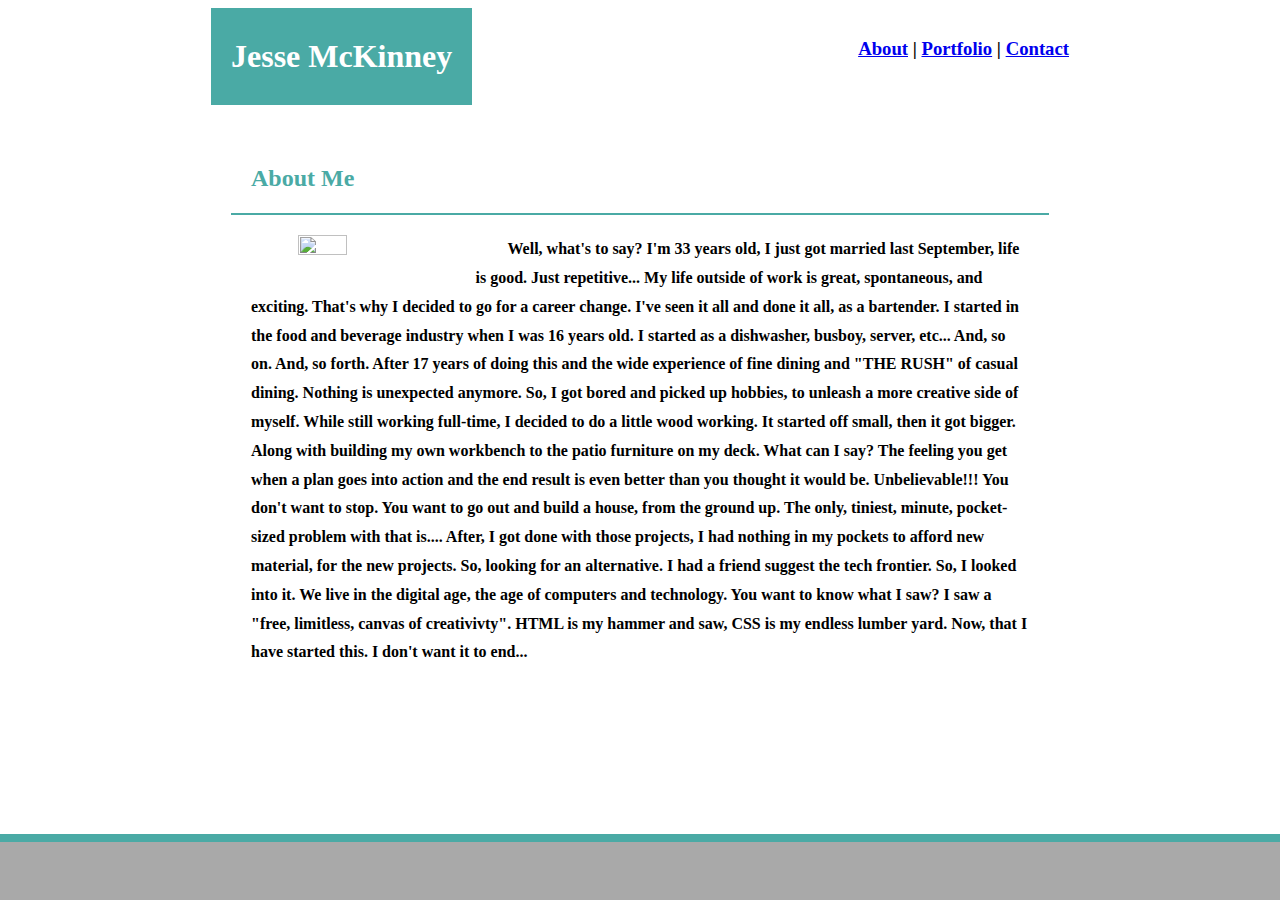
==== index.html @ 40853731 "copy and pasted my work to the correct files" ====
<!DOCTYPE html>
<head>
    <title>Portfolio-About-Me</title>
    <link rel="stylesheet" type="text/css" href="style.css">
</head>

<body background="C:\Users\Jessm\gt\sandbox\SoLiD513.github.io\realistic-wood-background_1022-69.jpg">
  <div>
    <header>
    <h1>Jesse McKinney</h1>
    <h3><a href="C:\Users\Jessm\gt\sandbox\SoLiD513.github.io\index.html">About</a>&nbsp;|
      <a href="C:\Users\Jessm\gt\sandbox\SoLiD513.github.io\portfolio.html">Portfolio</a>&nbsp;|
      <a href="C:\Users\Jessm\gt\sandbox\SoLiD513.github.io\contact.html">Contact</a>
    </h3>
    </header>
  </div>
  
  <div class="full">
    <h2>About Me</h2>
    <h4><img src="C:\Users\Jessm\gt\sandbox\SoLiD513.github.io\IrelandWeddingPic.jpg" width="25%" height="25%" style="padding: 0 15px; float: left;">
           Well, what's to say? I'm 33 years old, I just 
        got married last September, life is good. Just 
        repetitive... My life outside of work is great, 
        spontaneous, and exciting. That's why I decided 
        to go for a career change. I've seen it all and 
        done it all, as a bartender. I started in the food
        and beverage industry when I was 16 years old. I 
        started as a dishwasher, busboy, server, etc... 
        And, so on. And, so forth. After 17 years of doing 
        this and the wide experience of fine dining and 
        "THE RUSH" of casual dining. Nothing is unexpected 
        anymore. So, I got bored and picked up hobbies, to 
        unleash a more creative side of myself. While still 
        working full-time, I decided to do a little wood 
        working. It started off small, then it got bigger.
        Along with building my own workbench to the patio 
        furniture on my deck. What can I say? The feeling 
        you get when a plan goes into action and the end 
        result is even better than you thought it would 
        be. Unbelievable!!! You don't want to stop. You 
        want to go out and build a house, from the ground 
        up. The only, tiniest, minute, pocket-sized 
        problem with that is....   After, I got done with 
        those projects, I had nothing in my pockets to 
        afford new material, for the new projects. So, 
        looking for an alternative. I had a friend suggest 
        the tech frontier. So, I looked into it. We live in 
        the digital age, the age of computers and technology. 
        You want to know what I saw? I saw a "free, limitless, 
        canvas of creativivty". HTML is my hammer and saw, CSS 
        is my endless lumber yard. Now, that I have started 
        this. I don't want it to end...
    </h4>
  </div>
</body>
<footer>
  Copyright@
</footer>
---- style.css ----
body {
    margin-bottom: 60px;
}

header {
    background-color: white;
    border-color: #cccccc;
    overflow: auto;
    clear: both;
}

h1 {
   float: left;
   margin-left: 30px;
   background-color: #4aaaa5;
   padding-top: 30px;
   padding-bottom: 30px;
   margin-top: 0px;
   margin-bottom: 0px;
   padding-left: 20px;
   padding-right: 20px;
   margin-left: 203px;
   color: white;

}

h3 {
    float: right;
    margin-right: 203px;
    padding-top: 30px;
    padding-bottom: 30px;
    margin-top: 0px;
    margin-bottom: 0px;
}

.full{
    margin-left: 203px;
    margin-right: 203px;
    float: center;
    background-color: white;
}

h2 {
    color: #4aaaa5;
    padding-top: 40px;
    padding-left: 40px;
}

h4 {
    padding-bottom: 20px;
    padding-left: 20px;
    padding-right: 20px;
    float: center;
    margin-left: 20px;
    margin-right: 20px;
    border-top: 2px solid #4aaaa5;
    line-height: 180%;
    padding-top: 20px;
    text-indent: 2.0em;
}

footer {
    position: fixed;
    left: 0;
    bottom: 0;
    width: 100%;
    background-color: darkgrey;
    color: darkgrey;
    text-align: center;
    padding: 20px;
    border-top: 8px solid #4aaaa5;
}
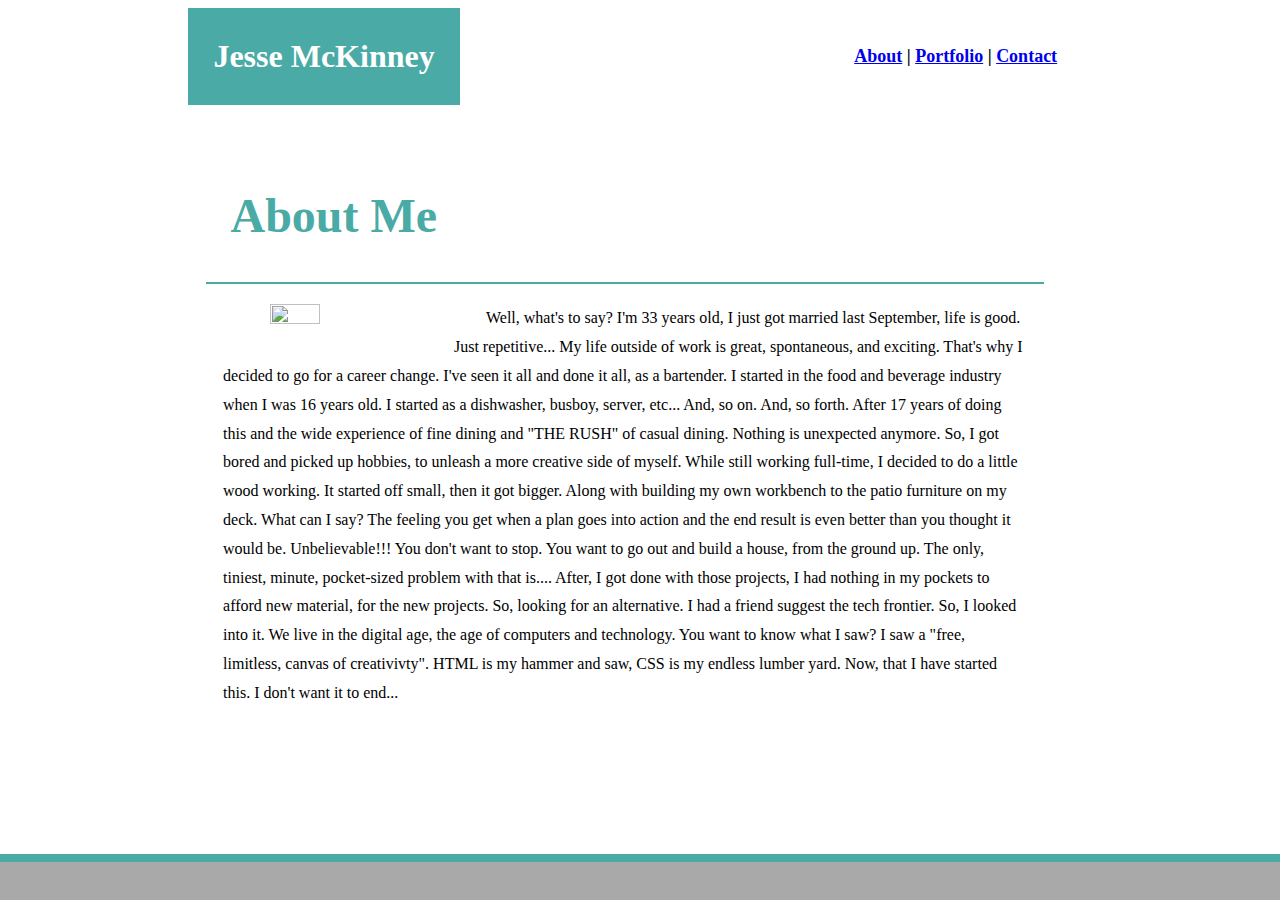
==== commit 878ff6cb: "still working on the mquery stuff, starting to narrow it down" ====
--- a/index.html
+++ b/index.html
@@ -1,58 +1,64 @@
 <!DOCTYPE html>
+
 <head>
-    <title>Portfolio-About-Me</title>
-    <link rel="stylesheet" type="text/css" href="style.css">
+  <title>Portfolio-About-Me</title>
+  <link rel="stylesheet" type="text/css" href="style.css">
+  <meta name="viewport" content="width=device-width, initial-scale=1">
 </head>
 
-<body background="C:\Users\Jessm\gt\sandbox\SoLiD513.github.io\realistic-wood-background_1022-69.jpg">
+<body background="realistic-wood-background_1022-69.jpg">
   <div>
     <header>
-    <h1>Jesse McKinney</h1>
-    <h3><a href="C:\Users\Jessm\gt\sandbox\SoLiD513.github.io\index.html">About</a>&nbsp;|
-      <a href="C:\Users\Jessm\gt\sandbox\SoLiD513.github.io\portfolio.html">Portfolio</a>&nbsp;|
-      <a href="C:\Users\Jessm\gt\sandbox\SoLiD513.github.io\contact.html">Contact</a>
-    </h3>
+      <h1>Jesse McKinney</h1>
+      <div id="h3"><a href="index.html">About</a>&nbsp;|
+        <a href="portfolio.html">Portfolio</a>&nbsp;|
+        <a href="contact.html">Contact</a>
+      </div>
     </header>
   </div>
-  
+
   <div class="full">
     <h2>About Me</h2>
-    <h4><img src="C:\Users\Jessm\gt\sandbox\SoLiD513.github.io\IrelandWeddingPic.jpg" width="25%" height="25%" style="padding: 0 15px; float: left;">
-           Well, what's to say? I'm 33 years old, I just 
-        got married last September, life is good. Just 
-        repetitive... My life outside of work is great, 
-        spontaneous, and exciting. That's why I decided 
-        to go for a career change. I've seen it all and 
-        done it all, as a bartender. I started in the food
-        and beverage industry when I was 16 years old. I 
-        started as a dishwasher, busboy, server, etc... 
-        And, so on. And, so forth. After 17 years of doing 
-        this and the wide experience of fine dining and 
-        "THE RUSH" of casual dining. Nothing is unexpected 
-        anymore. So, I got bored and picked up hobbies, to 
-        unleash a more creative side of myself. While still 
-        working full-time, I decided to do a little wood 
-        working. It started off small, then it got bigger.
-        Along with building my own workbench to the patio 
-        furniture on my deck. What can I say? The feeling 
-        you get when a plan goes into action and the end 
-        result is even better than you thought it would 
-        be. Unbelievable!!! You don't want to stop. You 
-        want to go out and build a house, from the ground 
-        up. The only, tiniest, minute, pocket-sized 
-        problem with that is....   After, I got done with 
-        those projects, I had nothing in my pockets to 
-        afford new material, for the new projects. So, 
-        looking for an alternative. I had a friend suggest 
-        the tech frontier. So, I looked into it. We live in 
-        the digital age, the age of computers and technology. 
-        You want to know what I saw? I saw a "free, limitless, 
-        canvas of creativivty". HTML is my hammer and saw, CSS 
-        is my endless lumber yard. Now, that I have started 
-        this. I don't want it to end...
-    </h4>
+    <div id="h4"><img src="IrelandWeddingPic.jpg" width="25%" height="25%"
+        style="padding: 0 15px; float: left;">
+      Well, what's to say? I'm 33 years old, I just
+      got married last September, life is good. Just
+      repetitive... My life outside of work is great,
+      spontaneous, and exciting. That's why I decided
+      to go for a career change. I've seen it all and
+      done it all, as a bartender. I started in the food
+      and beverage industry when I was 16 years old. I
+      started as a dishwasher, busboy, server, etc...
+      And, so on. And, so forth. After 17 years of doing
+      this and the wide experience of fine dining and
+      "THE RUSH" of casual dining. Nothing is unexpected
+      anymore. So, I got bored and picked up hobbies, to
+      unleash a more creative side of myself. While still
+      working full-time, I decided to do a little wood
+      working. It started off small, then it got bigger.
+      Along with building my own workbench to the patio
+      furniture on my deck. What can I say? The feeling
+      you get when a plan goes into action and the end
+      result is even better than you thought it would
+      be. Unbelievable!!! You don't want to stop. You
+      want to go out and build a house, from the ground
+      up. The only, tiniest, minute, pocket-sized
+      problem with that is.... After, I got done with
+      those projects, I had nothing in my pockets to
+      afford new material, for the new projects. So,
+      looking for an alternative. I had a friend suggest
+      the tech frontier. So, I looked into it. We live in
+      the digital age, the age of computers and technology.
+      You want to know what I saw? I saw a "free, limitless,
+      canvas of creativivty". HTML is my hammer and saw, CSS
+      is my endless lumber yard. Now, that I have started
+      this. I don't want it to end...
+    </div>
   </div>
 </body>
+
 <footer>
-  Copyright@
-</footer>+
+</footer>
+
+</html>--- a/style.css
+++ b/style.css
@@ -1,5 +1,6 @@
 body {
-    margin-bottom: 60px;
+    margin-bottom: 12%;
+    background-size: 100% 100%;
 }
 
 header {
@@ -11,48 +12,51 @@
 
 h1 {
    float: left;
-   margin-left: 30px;
    background-color: #4aaaa5;
-   padding-top: 30px;
-   padding-bottom: 30px;
+   padding-top: 2.39%;
+   padding-bottom: 2.39%;
    margin-top: 0px;
    margin-bottom: 0px;
-   padding-left: 20px;
-   padding-right: 20px;
-   margin-left: 203px;
+   padding-left: 2%;
+   padding-right: 2%;
+   margin-left: 14.25%;
    color: white;
 
 }
 
-h3 {
+#h3 {
     float: right;
-    margin-right: 203px;
-    padding-top: 30px;
-    padding-bottom: 30px;
+    margin-right: 17%;
+    padding-top: 3%;
+    padding-bottom: 3%;
     margin-top: 0px;
     margin-bottom: 0px;
+    font-weight: bold;
+    font-size: 18px;
 }
 
 .full{
-    margin-left: 203px;
-    margin-right: 203px;
+    margin-left: 14.25%;
+    margin-right: 14.25%;
     float: center;
     background-color: white;
+    width: 69.11447%;
 }
 
 h2 {
     color: #4aaaa5;
-    padding-top: 40px;
-    padding-left: 40px;
+    padding-top: 4.85%;
+    padding-left: 4.85%;
+    font-size: 3em;
 }
 
-h4 {
-    padding-bottom: 20px;
-    padding-left: 20px;
-    padding-right: 20px;
+#h4 {
+    padding-bottom: 3%;
+    padding-left: 2%;
+    padding-right: 2%;
     float: center;
-    margin-left: 20px;
-    margin-right: 20px;
+    margin-left: 2%;
+    margin-right: 2%;
     border-top: 2px solid #4aaaa5;
     line-height: 180%;
     padding-top: 20px;
@@ -67,6 +71,45 @@
     background-color: darkgrey;
     color: darkgrey;
     text-align: center;
-    padding: 20px;
+    padding: 1.5%;
     border-top: 8px solid #4aaaa5;
-}+}
+
+@media only screen and (max-width: 980px) {
+  body {
+    width: 100%;
+    margin-left: 5%;
+    margin-right: 5%;
+  }
+
+  header {
+    width: 100%;
+  }
+
+  footer {
+    width: 100%;
+  } 
+}
+
+@media only screen and (max-width: 768px) {
+  body {
+    width: 100%;
+    margin-left: 5%;
+    margin-right: 5%;
+  }
+  footer {
+    width: 100%;
+  }
+}
+
+@media only screen and (max-width: 640px) {
+  body {
+    width: 100%;
+    margin-left: 5%;
+    margin-right: 5%;
+  }
+  footer {
+    width: 100%;
+  }
+}
+
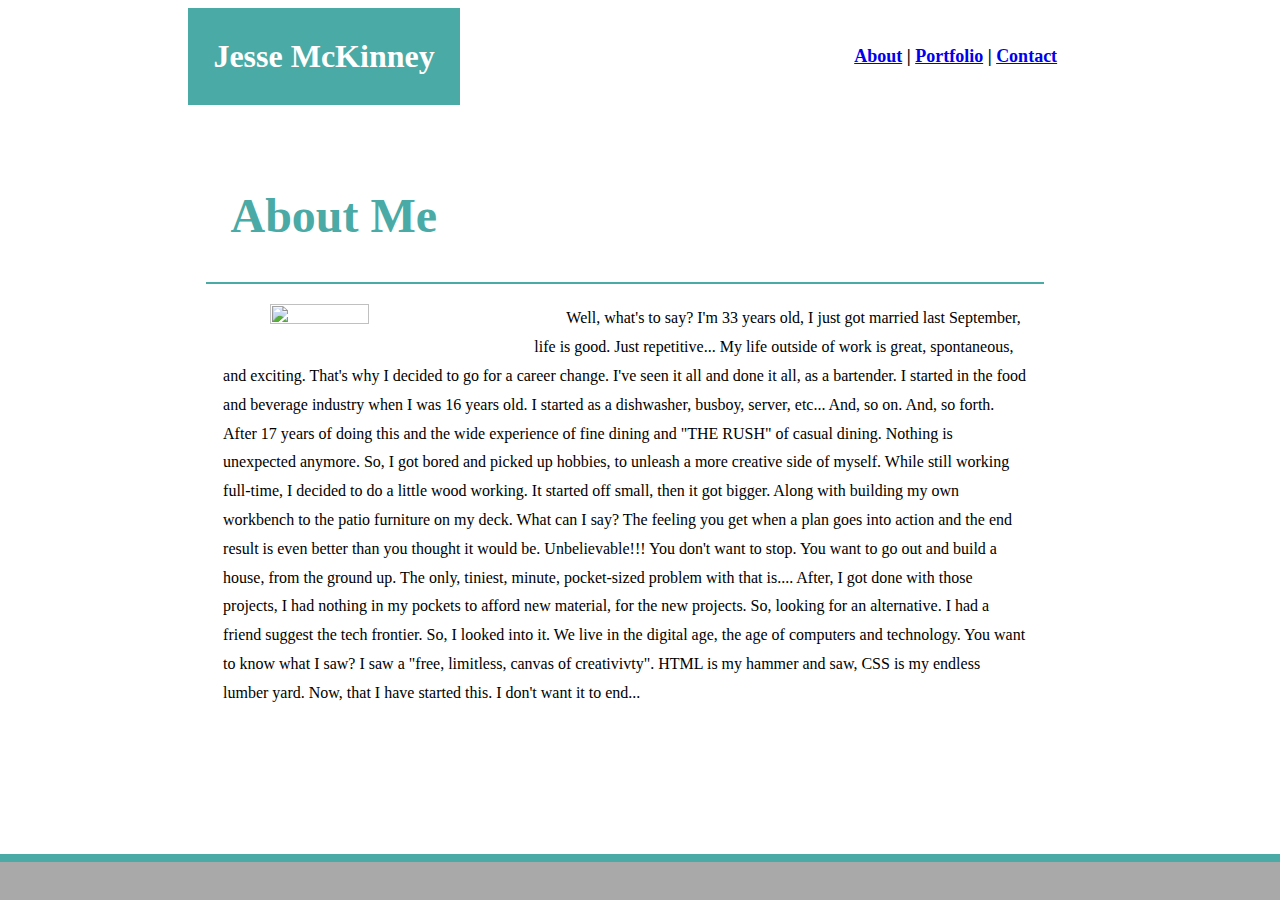
==== commit 9652c021: "everything done except the correct footer" ====
--- a/index.html
+++ b/index.html
@@ -19,7 +19,7 @@
 
   <div class="full">
     <h2>About Me</h2>
-    <div id="h4"><img src="IrelandWeddingPic.jpg" width="25%" height="25%"
+    <div id="h4"><img src="IrelandWeddingPic.jpg" width="35%" height="35%"
         style="padding: 0 15px; float: left;">
       Well, what's to say? I'm 33 years old, I just
       got married last September, life is good. Just
--- a/style.css
+++ b/style.css
@@ -77,13 +77,8 @@
 
 @media only screen and (max-width: 980px) {
   body {
-    width: 100%;
+    width: 90%;
     margin-left: 5%;
-    margin-right: 5%;
-  }
-
-  header {
-    width: 100%;
   }
 
   footer {
@@ -93,9 +88,7 @@
 
 @media only screen and (max-width: 768px) {
   body {
-    width: 100%;
-    margin-left: 5%;
-    margin-right: 5%;
+    width: 90%;
   }
   footer {
     width: 100%;
@@ -104,9 +97,7 @@
 
 @media only screen and (max-width: 640px) {
   body {
-    width: 100%;
-    margin-left: 5%;
-    margin-right: 5%;
+    width: 90%;
   }
   footer {
     width: 100%;
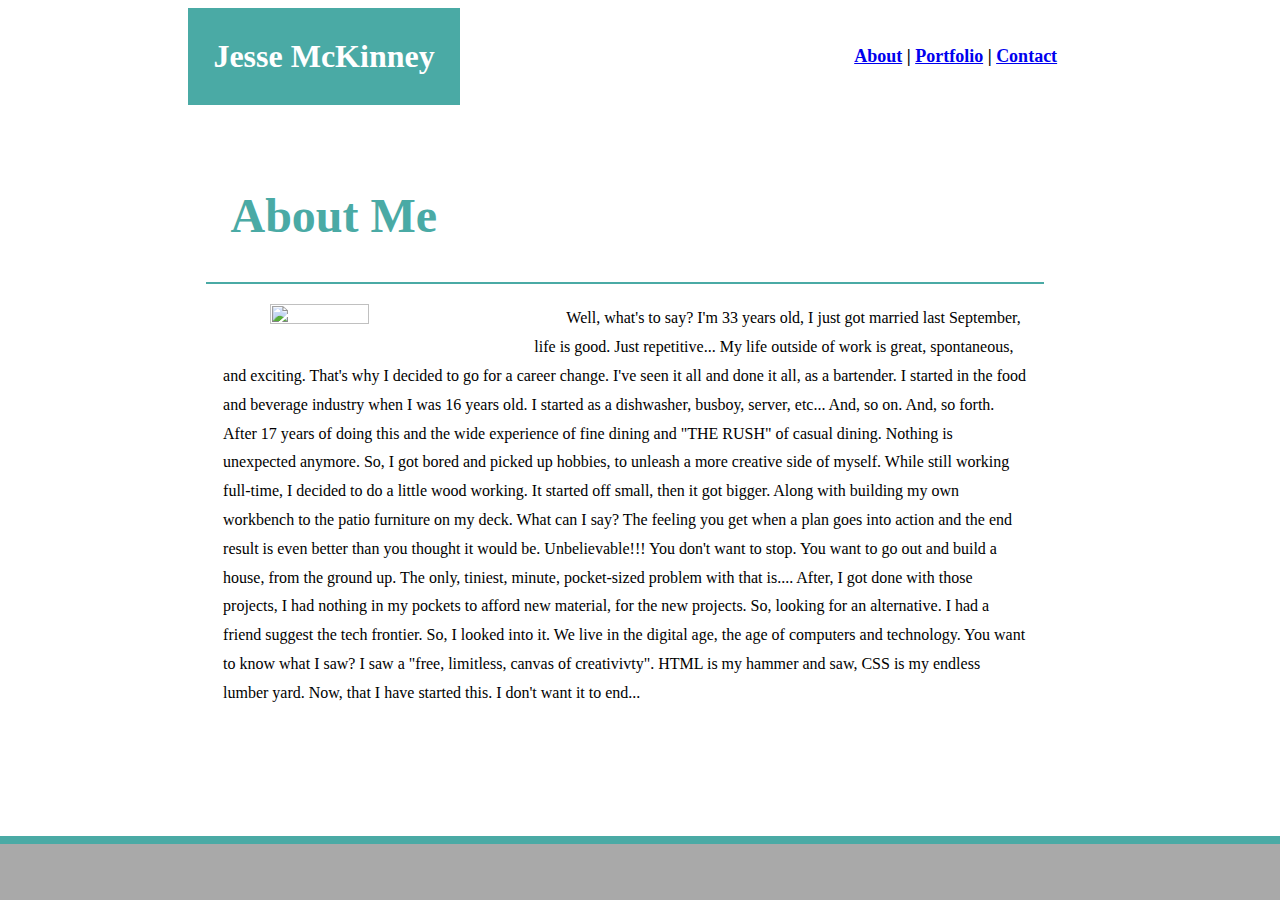
==== commit d79cc8f9: "final draft, just trying to figure out the animation bonus" ====
--- a/index.html
+++ b/index.html
@@ -19,8 +19,7 @@
 
   <div class="full">
     <h2>About Me</h2>
-    <div id="h4"><img src="IrelandWeddingPic.jpg" width="35%" height="35%"
-        style="padding: 0 15px; float: left;">
+    <div id="h4"><img src="IrelandWeddingPic.jpg" width="35%" height="35%" style="padding: 0 15px; float: left;">
       Well, what's to say? I'm 33 years old, I just
       got married last September, life is good. Just
       repetitive... My life outside of work is great,
@@ -55,10 +54,11 @@
       this. I don't want it to end...
     </div>
   </div>
+
 </body>
 
 <footer>
-
+  Copyright@
 </footer>
 
 </html>--- a/style.css
+++ b/style.css
@@ -90,6 +90,7 @@
   body {
     width: 90%;
   }
+
   footer {
     width: 100%;
   }
@@ -99,6 +100,11 @@
   body {
     width: 90%;
   }
+
+  header {
+    position: static;
+  }
+
   footer {
     width: 100%;
   }
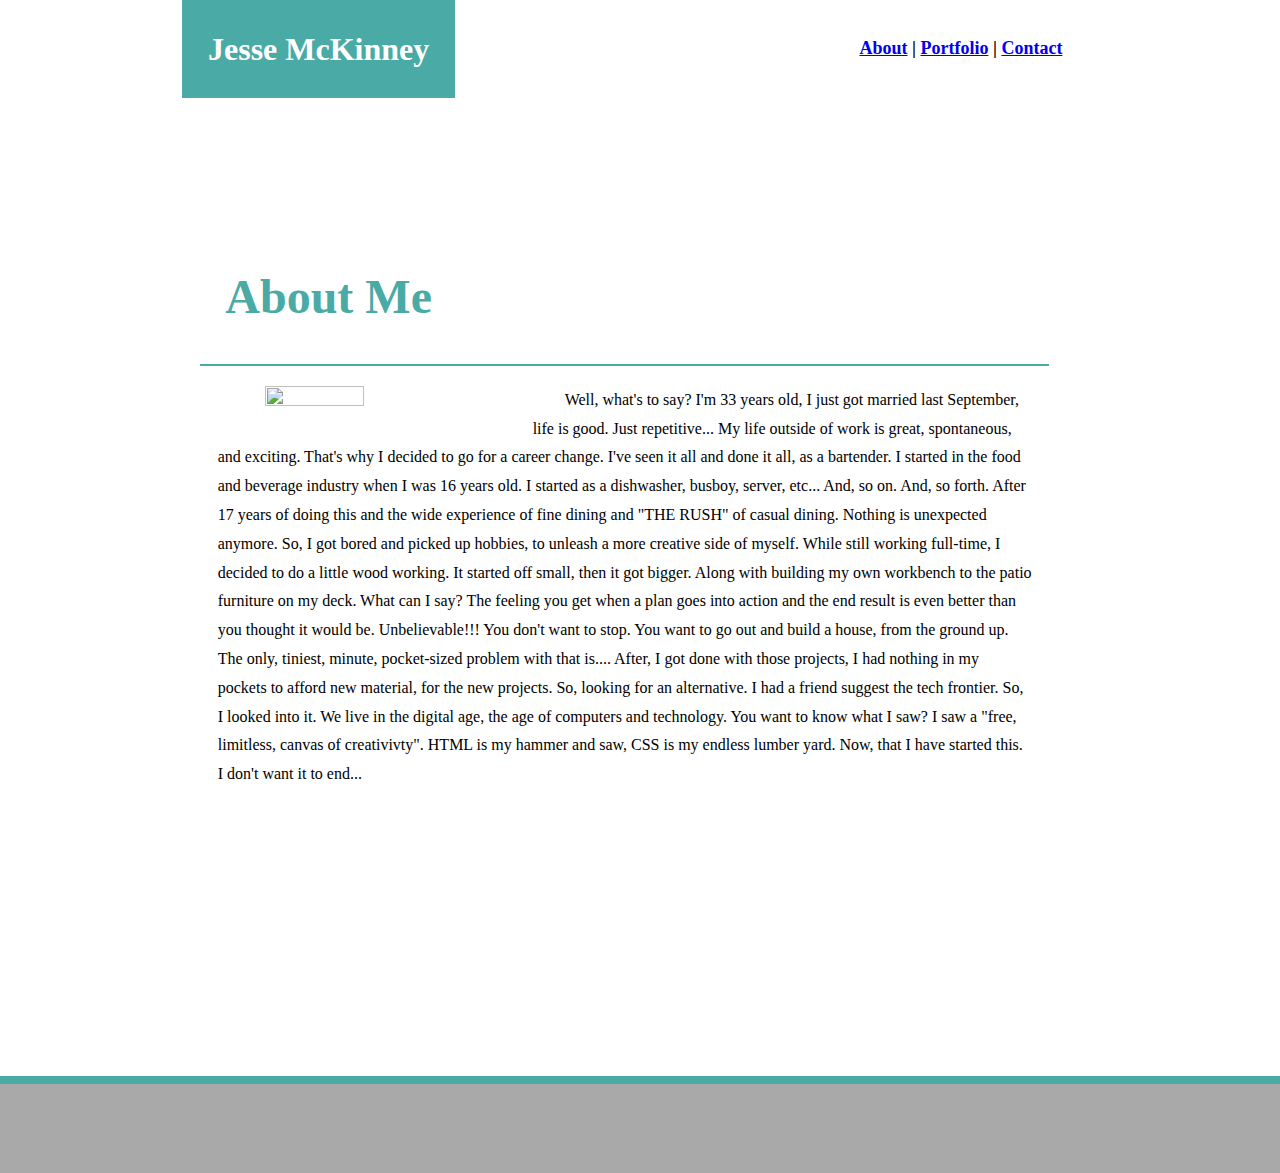
==== commit 92e23e49: "Final touches" ====
--- a/index.html
+++ b/index.html
@@ -16,6 +16,8 @@
       </div>
     </header>
   </div>
+
+  <div class="wrapper">
 
   <div class="full">
     <h2>About Me</h2>
@@ -54,10 +56,11 @@
       this. I don't want it to end...
     </div>
   </div>
-
+  <div class="push"></div>
+</div>
 </body>
 
-<footer>
+<footer class="footer">
   Copyright@
 </footer>
 
--- a/style.css
+++ b/style.css
@@ -1,5 +1,7 @@
+html,
 body {
-    margin-bottom: 12%;
+    margin: 0;
+    height: 100%;
     background-size: 100% 100%;
 }
 
@@ -36,6 +38,8 @@
 }
 
 .full{
+  margin-top: 10%;
+  margin-bottom: 10%;
     margin-left: 14.25%;
     margin-right: 14.25%;
     float: center;
@@ -63,16 +67,23 @@
     text-indent: 2.0em;
 }
 
+.wrapper {
+  min-height: 100%;
+  margin-bottom: -50px;
+}
+
 footer {
-    position: fixed;
-    left: 0;
-    bottom: 0;
+    position: sticky;
     width: 100%;
     background-color: darkgrey;
     color: darkgrey;
     text-align: center;
     padding: 1.5%;
     border-top: 8px solid #4aaaa5;
+}
+.footer,
+.push {
+  height: 50px;
 }
 
 @media only screen and (max-width: 980px) {
